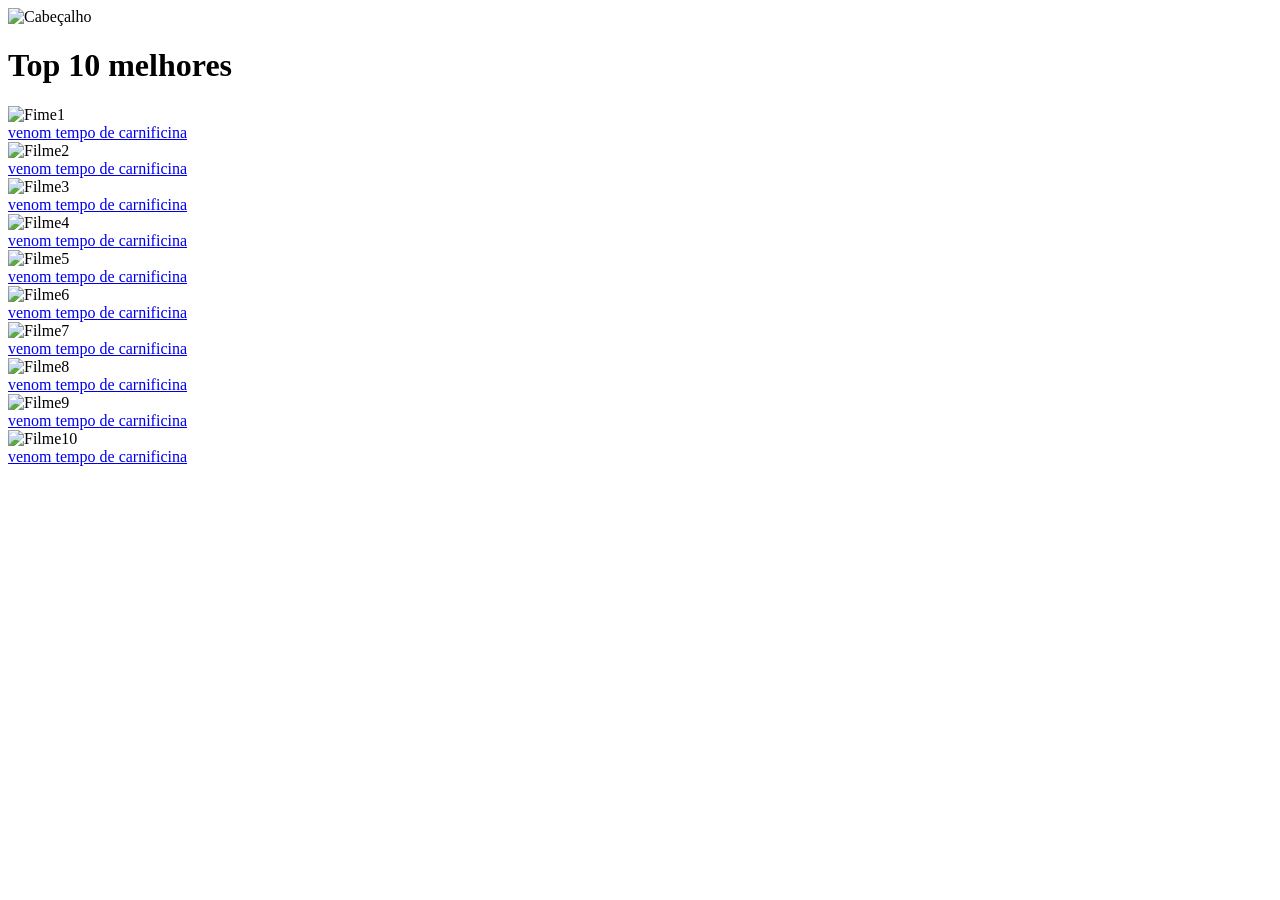
==== SITES - TESTES/Site-séries/index.html.html @ a2fd38b3 "novos arquivos" ====
<!DOCTYPE html>
<html lang="pt-br">

    <head>
    <!--Imagem cabeçalho-->
    <div>
        <img src="./Cabeçalho.JPG" alt="Cabeçalho"width=1350/>
    </div>

    <meta charset="UTF-8">
    <meta http-equiv="X-UA-Compatible" content="IE=edge">
    <meta name="viewport" content="width=device-width, initial-scale=1.0">

    <title>Filmes e Séries "AGSR"</title>

    </head>

<body>

    <div>
                 <h1>Top 10 melhores</h1>

         <img src="./Filme1.JPG" alt="Fime1"/>

                <br>

                <a href="https://www.comandos-torrent.org/?s=venom" target ="_blank"
            > venom tempo de carnificina</a>

                <br>

         <img src="./Filme2.JPG" alt="Filme2"/>

                <br>

         <a href="https://www.comandos-torrent.org/?s=venom" target ="_blank"
            > venom tempo de carnificina</a>
         
                <br>

         <img src="./Filme3.JPG" alt="Filme3"/>

                 <br>

         <a href="https://www.comandos-torrent.org/?s=venom" target ="_blank"
            > venom tempo de carnificina</a>

                <br>

         <img src="./Filme4.JPG" alt="Filme4"/>

                <br>

         <a href="https://www.comandos-torrent.org/?s=venom" target ="_blank"
            > venom tempo de carnificina</a>

                <br>

         <img src="./Filme5.JPG" alt="Filme5"/>

                <br>

         <a href="https://www.comandos-torrent.org/?s=venom" target ="_blank"
            > venom tempo de carnificina</a>

                 <br>

         <img src="./Filme6.JPG" alt="Filme6"/>

                <br>

         <a href="https://www.comandos-torrent.org/?s=venom" target ="_blank"
            > venom tempo de carnificina</a>

                 <br>

         <img src="./Filme7.JPG" alt="Filme7"/>

                <br>

         <a href="https://www.comandos-torrent.org/?s=venom" target ="_blank"
            > venom tempo de carnificina</a>

                <br>

         <img src="./Filme8.JPG" alt="Filme8"/>

                <br>

         <a href="https://www.comandos-torrent.org/?s=venom" target ="_blank"
            > venom tempo de carnificina</a>

                 <br>

         <img src="./Filme9.JPG" alt="Filme9"/>

                <br>

         <a href="https://www.comandos-torrent.org/?s=venom" target ="_blank"
            > venom tempo de carnificina</a>

                 <br>

         <img src="./Filme10.JPG" alt="Filme10"/>

                 <br>

        <a href="https://www.comandos-torrent.org/?s=venom" target ="_blank"
            > venom tempo de carnificina</a>

    </div>

</body>

</html>
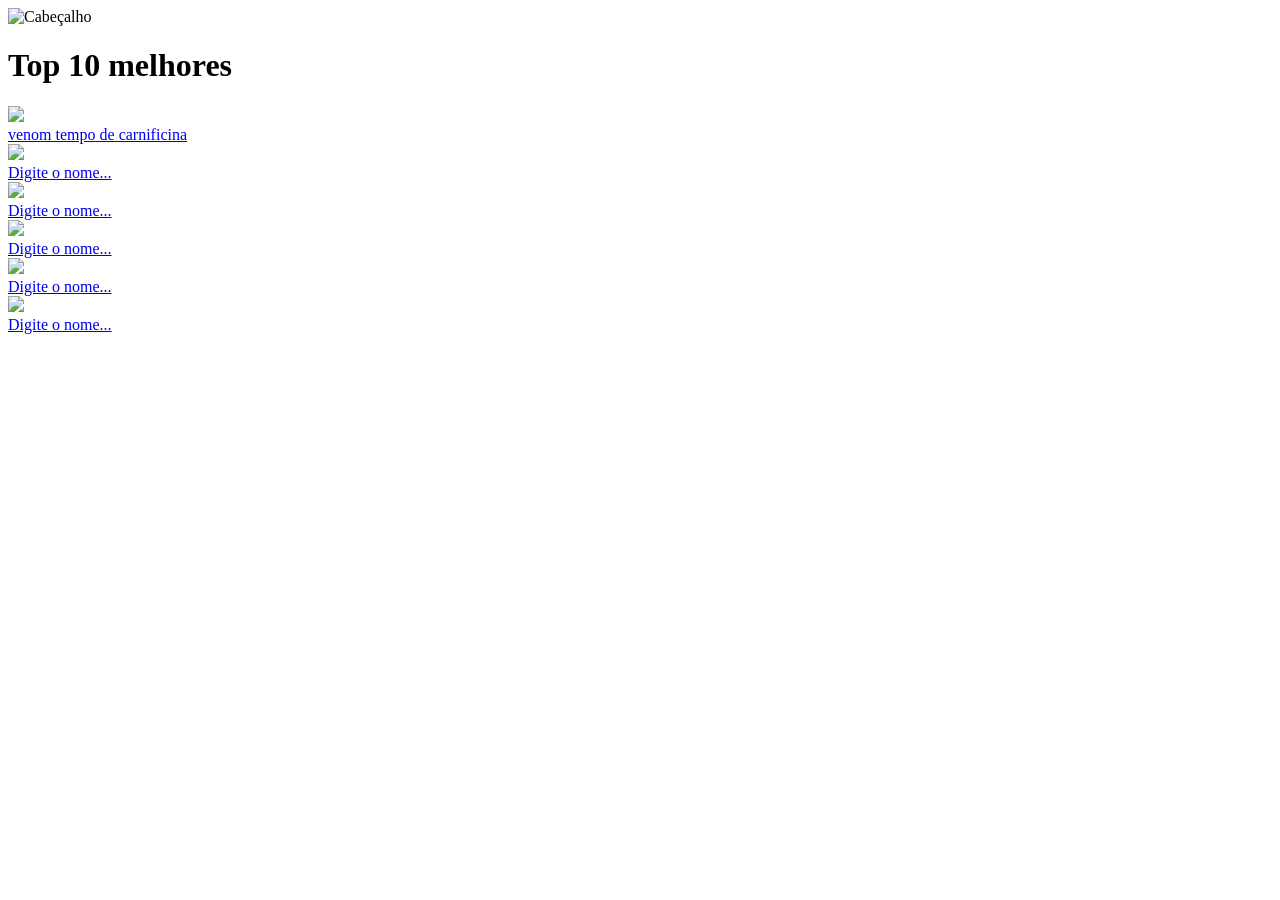
==== commit cfee0e56: "Update index.html.html Atualizado imagens" ====
--- a/SITES - TESTES/Site-séries/index.html.html
+++ b/SITES - TESTES/Site-séries/index.html.html
@@ -20,96 +20,56 @@
     <div>
                  <h1>Top 10 melhores</h1>
 
-         <img src="./Filme1.JPG" alt="Fime1"/>
+         <img src="https://www.atoupeira.com.br/wp-content/uploads/2021/08/venom-tempo-de-carnificina-novo-poster-1608.jpg"/>
 
                 <br>
 
-                <a href="https://www.comandos-torrent.org/?s=venom" target ="_blank"
-            > venom tempo de carnificina</a>
+                <a href="https://www.comandos-torrent.org/?s=venom" target ="_blank"> venom tempo de carnificina</a>
 
                 <br>
 
-         <img src="./Filme2.JPG" alt="Filme2"/>
+         <img src="https://br.web.img3.acsta.net/pictures/21/07/07/00/23/1802515.jpg"/>
 
                 <br>
 
-         <a href="https://www.comandos-torrent.org/?s=venom" target ="_blank"
-            > venom tempo de carnificina</a>
+         <a href="https://www.comandos-torrent.org/?s=venom" target ="_blank"> Digite o nome...</a>
          
                 <br>
 
-         <img src="./Filme3.JPG" alt="Filme3"/>
+                       <img src="https://br.web.img3.acsta.net/pictures/21/04/14/19/06/3385237.jpg"/>
+
+                <br>
+
+         <a href="https://www.comandos-torrent.org/?s=venom" target ="_blank"> Digite o nome...</a>
+
+                <br>
+
+         <img src="https://br.web.img3.acsta.net/pictures/21/03/31/18/22/5366148.png"/>
+
+                <br>
+
+         <a href="https://www.comandos-torrent.org/?s=venom" target ="_blank" > Digite o nome...</a>
 
                  <br>
 
-         <a href="https://www.comandos-torrent.org/?s=venom" target ="_blank"
-            > venom tempo de carnificina</a>
+         <img src="https://cinepop.com.br/wp-content/uploads/2016/07/esquadraosuicida_29.jpg"/>
 
                 <br>
 
-         <img src="./Filme4.JPG" alt="Filme4"/>
+         <a href="https://www.comandos-torrent.org/?s=venom" target ="_blank" > Digite o nome...</a>
+
+                 <br>
+
+         <img src="https://br.web.img2.acsta.net/pictures/17/10/23/19/55/0260439.jpg"/>
 
                 <br>
 
-         <a href="https://www.comandos-torrent.org/?s=venom" target ="_blank"
-            > venom tempo de carnificina</a>
+         <a href="https://www.comandos-torrent.org/?s=venom" target ="_blank"> Digite o nome...</a>
 
-                <br>
-
-         <img src="./Filme5.JPG" alt="Filme5"/>
-
-                <br>
-
-         <a href="https://www.comandos-torrent.org/?s=venom" target ="_blank"
-            > venom tempo de carnificina</a>
-
-                 <br>
-
-         <img src="./Filme6.JPG" alt="Filme6"/>
-
-                <br>
-
-         <a href="https://www.comandos-torrent.org/?s=venom" target ="_blank"
-            > venom tempo de carnificina</a>
-
-                 <br>
-
-         <img src="./Filme7.JPG" alt="Filme7"/>
-
-                <br>
-
-         <a href="https://www.comandos-torrent.org/?s=venom" target ="_blank"
-            > venom tempo de carnificina</a>
-
-                <br>
-
-         <img src="./Filme8.JPG" alt="Filme8"/>
-
-                <br>
-
-         <a href="https://www.comandos-torrent.org/?s=venom" target ="_blank"
-            > venom tempo de carnificina</a>
-
-                 <br>
-
-         <img src="./Filme9.JPG" alt="Filme9"/>
-
-                <br>
-
-         <a href="https://www.comandos-torrent.org/?s=venom" target ="_blank"
-            > venom tempo de carnificina</a>
-
-                 <br>
-
-         <img src="./Filme10.JPG" alt="Filme10"/>
-
-                 <br>
-
-        <a href="https://www.comandos-torrent.org/?s=venom" target ="_blank"
-            > venom tempo de carnificina</a>
+                
 
     </div>
 
 </body>
 
-</html>+    </htm>
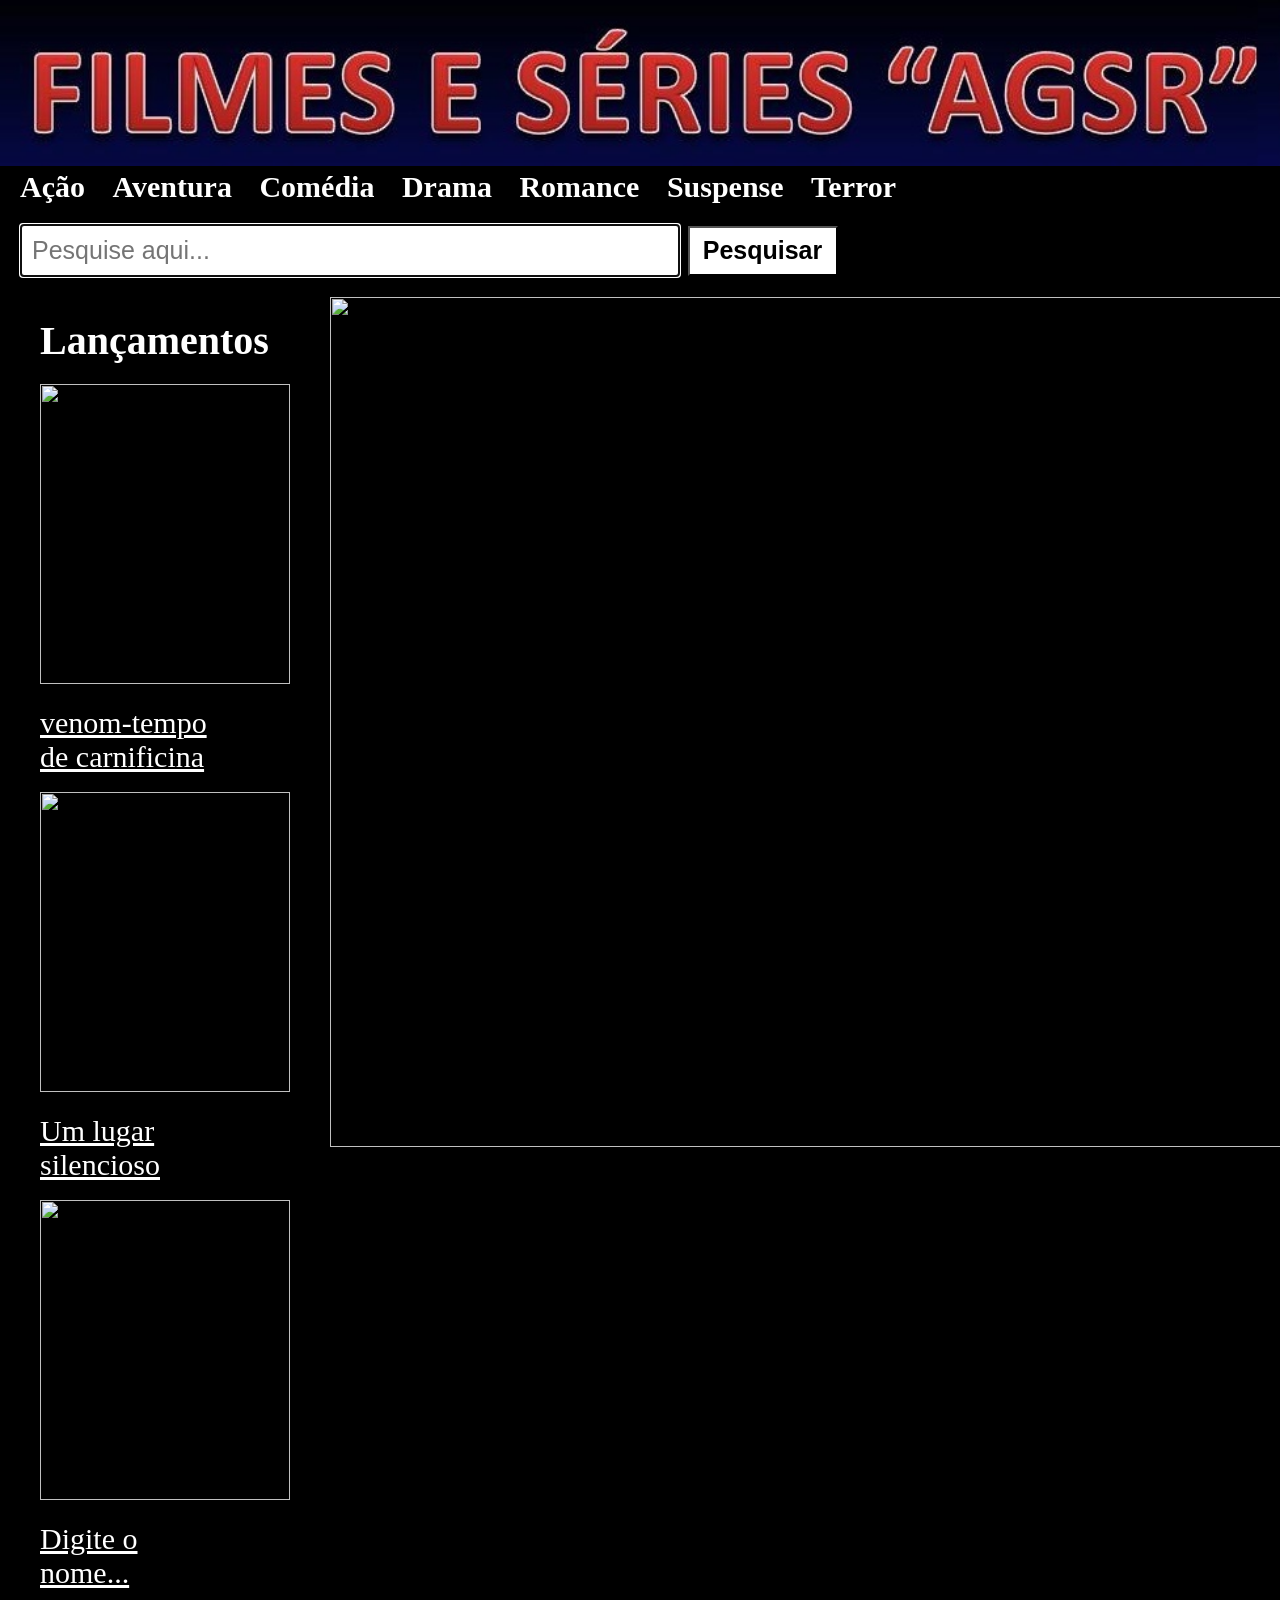
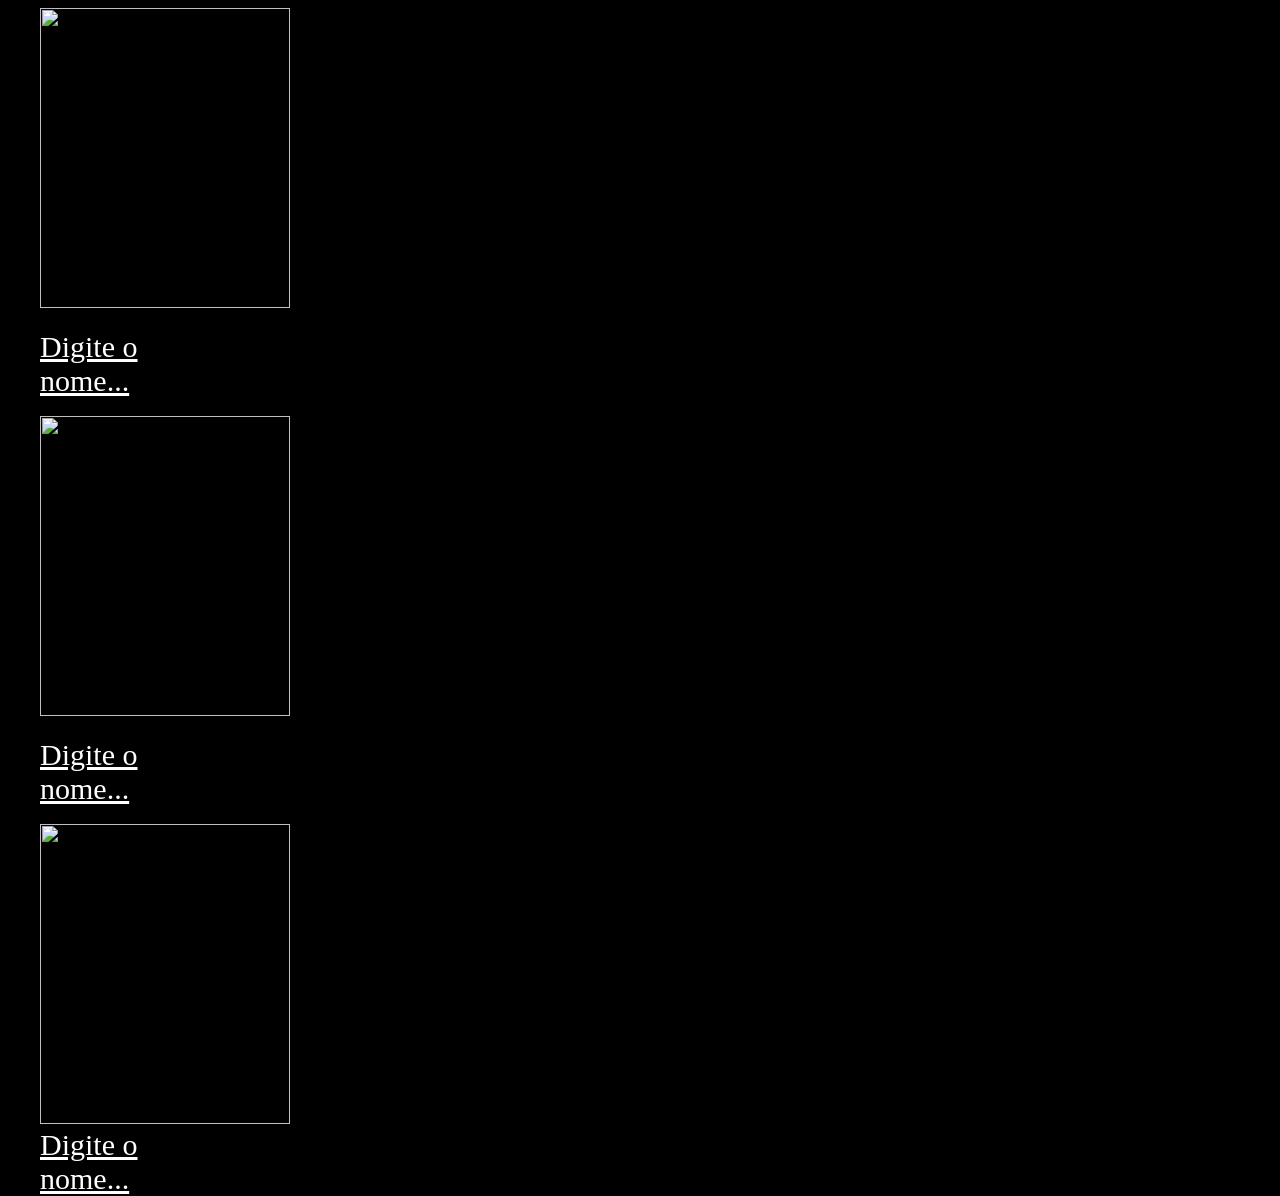
==== commit 6c60f0f6: "Atualização 25-05-2023" ====
--- a/SITES - TESTES/Site-séries/index.html.html
+++ b/SITES - TESTES/Site-séries/index.html.html
@@ -1,74 +1,102 @@
 <!DOCTYPE html>
-<html lang="pt-br">
+<html>
 
     <head>
-    <!--Imagem cabeçalho-->
-    <div>
-        <img src="./Cabeçalho.JPG" alt="Cabeçalho"width=1350/>
-    </div>
-
+ 
     <meta charset="UTF-8">
     <meta http-equiv="X-UA-Compatible" content="IE=edge">
     <meta name="viewport" content="width=device-width, initial-scale=1.0">
+    
+    <title>Filmes e Séries "AGSR"</title>
 
-    <title>Filmes e Séries "AGSR"</title>
+    <link rel="stylesheet" href="./styles.css"/>
+    
+       <!--Imagem cabeçalho-->
+
+       
+
+       <div id="cx1">
+              <img src="./Imagens/Cabeçalho.JPG" alt="Cabeçalho" width=100%/>
+          </div>
+
 
     </head>
 
+    <header>
+       <a class="link-header">Ação<a>
+       <a class="link-header">Aventura<a>
+       <a class="link-header">Comédia<a> 
+       <a class="link-header">Drama<a>
+       <a class="link-header">Romance<a>
+       <a class="link-header">Suspense<a>       
+       <a class="link-header">Terror<a>
+
+              <input id="Pesquisa"  placeholder="Pesquise aqui..." autofocus  />
+             
+              <button>Pesquisar</button>
+              
+</header>
+
+          
+       
+     
+       
 <body>
 
-    <div>
-                 <h1>Top 10 melhores</h1>
+    <div id="cx2">
+                 <h1>Lançamentos</h1>
 
-         <img src="https://www.atoupeira.com.br/wp-content/uploads/2021/08/venom-tempo-de-carnificina-novo-poster-1608.jpg"/>
+         <img class="poster"  src="https://www.atoupeira.com.br/wp-content/uploads/2021/08/venom-tempo-de-carnificina-novo-poster-1608.jpg"/>
+
+                <br>
+                <br>
+                <a class="legenda-poster" href="https://www.comandos-torrent.org/?s=venom" target ="_blank"> venom-tempo de carnificina</a>
+
+                <br>
+                <br>
+         <img class="poster" src="https://br.web.img3.acsta.net/pictures/21/07/07/00/23/1802515.jpg"/>
+
+                <br>
+                <br>
+         <a class="legenda-poster" href="https://www.comandos-torrent.org/?s=um+lugar+silencioso" target ="_blank"> Um lugar silencioso</a>
+         
+                <br>
+                <br>
+                       <img class="poster" src="https://br.web.img3.acsta.net/pictures/21/04/14/19/06/3385237.jpg"/>
+
+                <br>
+                <br>
+         <a class="legenda-poster" href="https://www.comandos-torrent.org/?s=venom" target ="_blank"> Digite o nome...</a>
+
+                <br>
+                <br>
+         <img class="poster" src="https://br.web.img3.acsta.net/pictures/21/03/31/18/22/5366148.png"/>
+
+                <br>
+                <br>
+         <a class="legenda-poster" href="https://www.comandos-torrent.org/?s=venom" target ="_blank" > Digite o nome...</a>
+
+                 <br>
+                 <br>
+         <img class="poster" src="https://cinepop.com.br/wp-content/uploads/2016/07/esquadraosuicida_29.jpg"/>
+
+                <br>
+                <br>
+         <a class="legenda-poster" href="https://www.comandos-torrent.org/?s=venom" target ="_blank" > Digite o nome...</a>
+
+                 <br>
+                 <br>
+         <img class="poster" src="https://br.web.img2.acsta.net/pictures/17/10/23/19/55/0260439.jpg"/>
 
                 <br>
 
-                <a href="https://www.comandos-torrent.org/?s=venom" target ="_blank"> venom tempo de carnificina</a>
+         <a class="legenda-poster" href="https://www.comandos-torrent.org/?s=venom" target ="_blank"> Digite o nome...</a>
 
-                <br>
+               </div>
 
-         <img src="https://br.web.img3.acsta.net/pictures/21/07/07/00/23/1802515.jpg"/>
-
-                <br>
-
-         <a href="https://www.comandos-torrent.org/?s=venom" target ="_blank"> Digite o nome...</a>
-         
-                <br>
-
-                       <img src="https://br.web.img3.acsta.net/pictures/21/04/14/19/06/3385237.jpg"/>
-
-                <br>
-
-         <a href="https://www.comandos-torrent.org/?s=venom" target ="_blank"> Digite o nome...</a>
-
-                <br>
-
-         <img src="https://br.web.img3.acsta.net/pictures/21/03/31/18/22/5366148.png"/>
-
-                <br>
-
-         <a href="https://www.comandos-torrent.org/?s=venom" target ="_blank" > Digite o nome...</a>
-
-                 <br>
-
-         <img src="https://cinepop.com.br/wp-content/uploads/2016/07/esquadraosuicida_29.jpg"/>
-
-                <br>
-
-         <a href="https://www.comandos-torrent.org/?s=venom" target ="_blank" > Digite o nome...</a>
-
-                 <br>
-
-         <img src="https://br.web.img2.acsta.net/pictures/17/10/23/19/55/0260439.jpg"/>
-
-                <br>
-
-         <a href="https://www.comandos-torrent.org/?s=venom" target ="_blank"> Digite o nome...</a>
-
-                
-
-    </div>
+               <div id="cx3">
+                     <img src="https://www.jornalismo.ufv.br/cinecom/wp-content/uploads/2023/01/dfl9f80-7788060c-aea7-4ff8-824c-4b3557cfd407-1536x864.jpg" height=850px width=100% />
+               </div>
 
 </body>
 
--- a/SITES - TESTES/Site-séries/styles.css
+++ b/SITES - TESTES/Site-séries/styles.css
@@ -0,0 +1,81 @@
+*{
+    background: black;
+    margin:0;
+   padding:0; 
+   box-sizing: border-box;
+}
+
+.poster{
+    width: 250px;
+    height:300px;
+}
+
+.legenda-poster{
+    font-size: 30px;
+    color: white;
+   }
+
+h1{
+    color:white;
+    font-size: 40px;
+    margin-top: 20px;
+    margin-bottom: 20px;
+      text-align: center;
+
+}
+
+input{
+    margin-top: 20px;
+    margin-left: 20px;
+    padding: 10px;
+    width: 660px;
+    font-size: 25px;
+    background: white;
+   }
+
+   button{
+        background: white;
+        height: 50px;
+        width: 150px;
+        font-size: 25px;
+        font-weight: bold;
+        cursor: pointer;
+            }
+
+
+ header{
+    font-size: 30px;
+    color:white;
+            }
+
+        .link-header{
+            margin-left:20px;
+              font-size:30px; 
+            font-weight: bold; 
+            line-height: 30px; 
+         cursor: pointer;
+            }
+
+
+#cx1{
+       position: relative;
+        }
+
+
+#cx2{
+         width: 16%;
+   margin-left: 20px;
+    margin-top: 20px;
+    padding-left: 20px;
+        position: absolute;
+    }
+
+    #cx3{
+        width: 80%;
+      margin-left: 310px;
+        margin-top: 20px;
+        padding-left: 20px;
+        position: absolute;
+        
+        }
+    
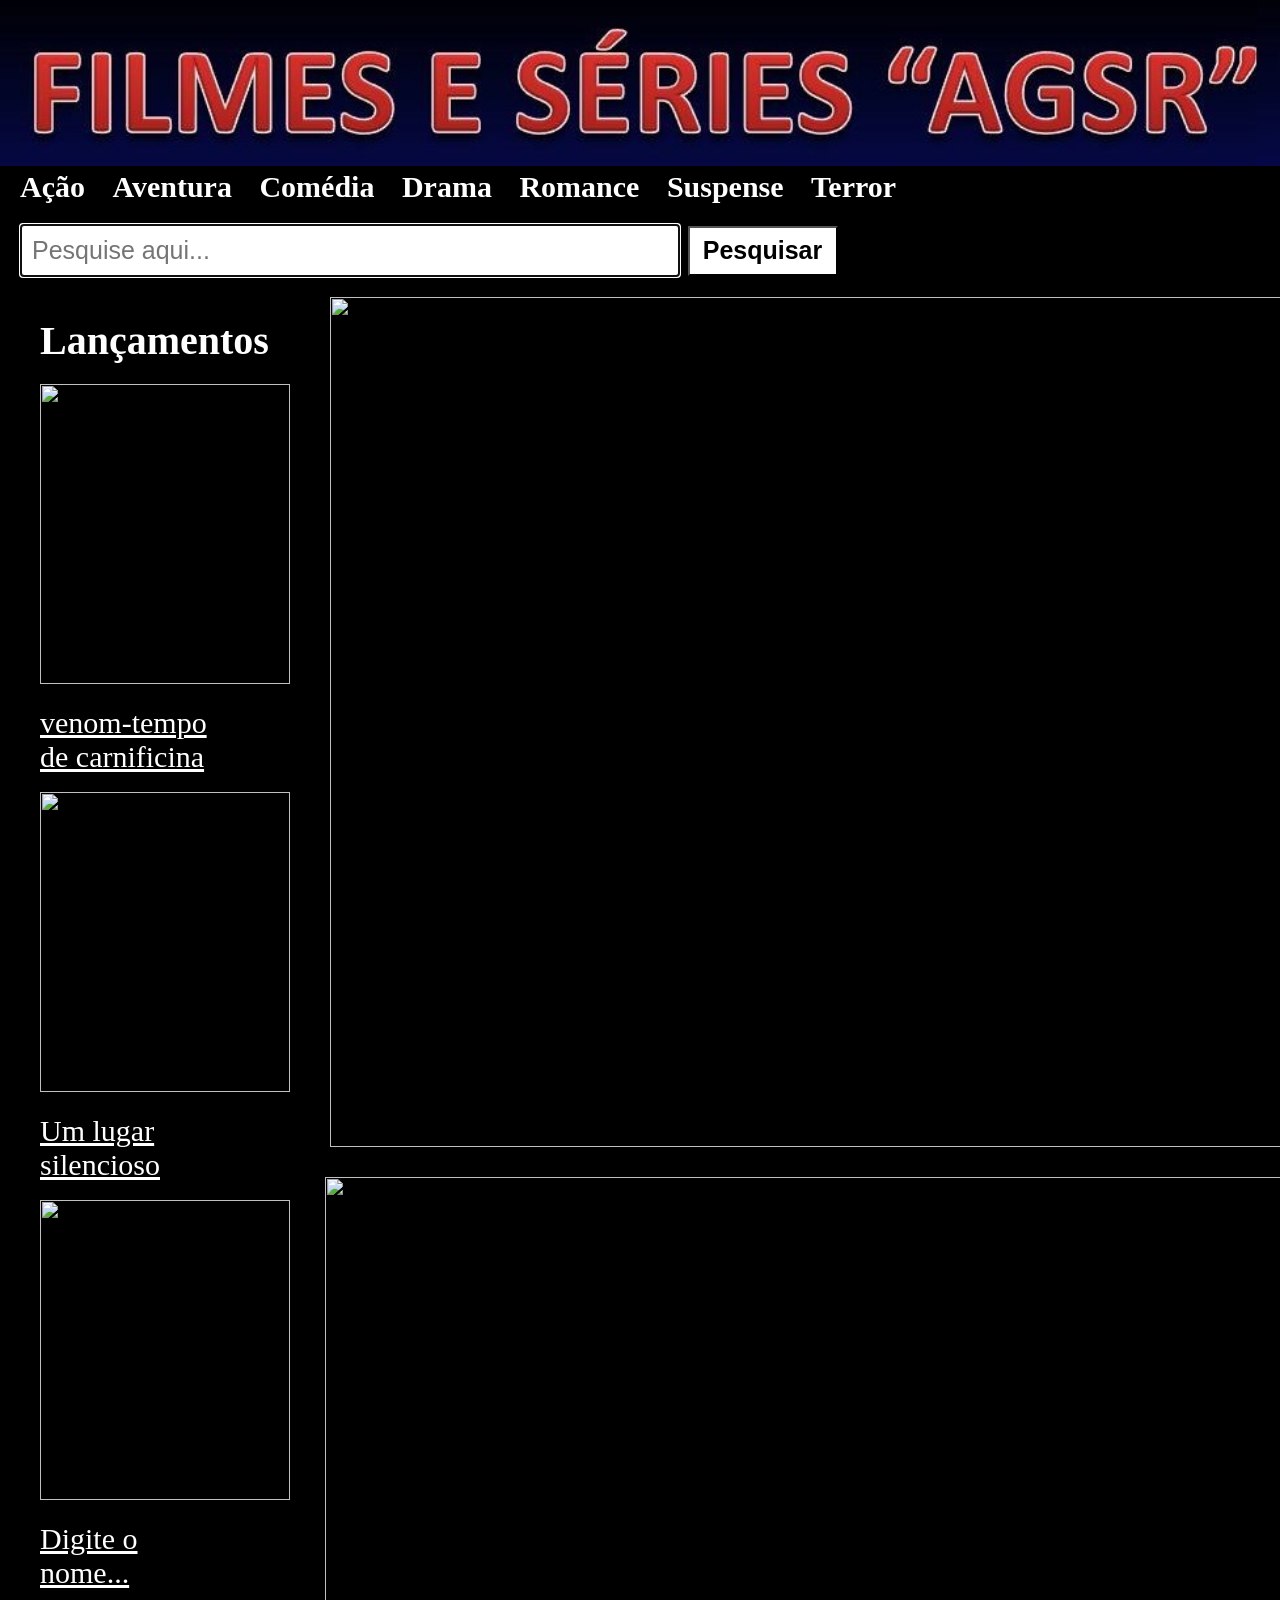
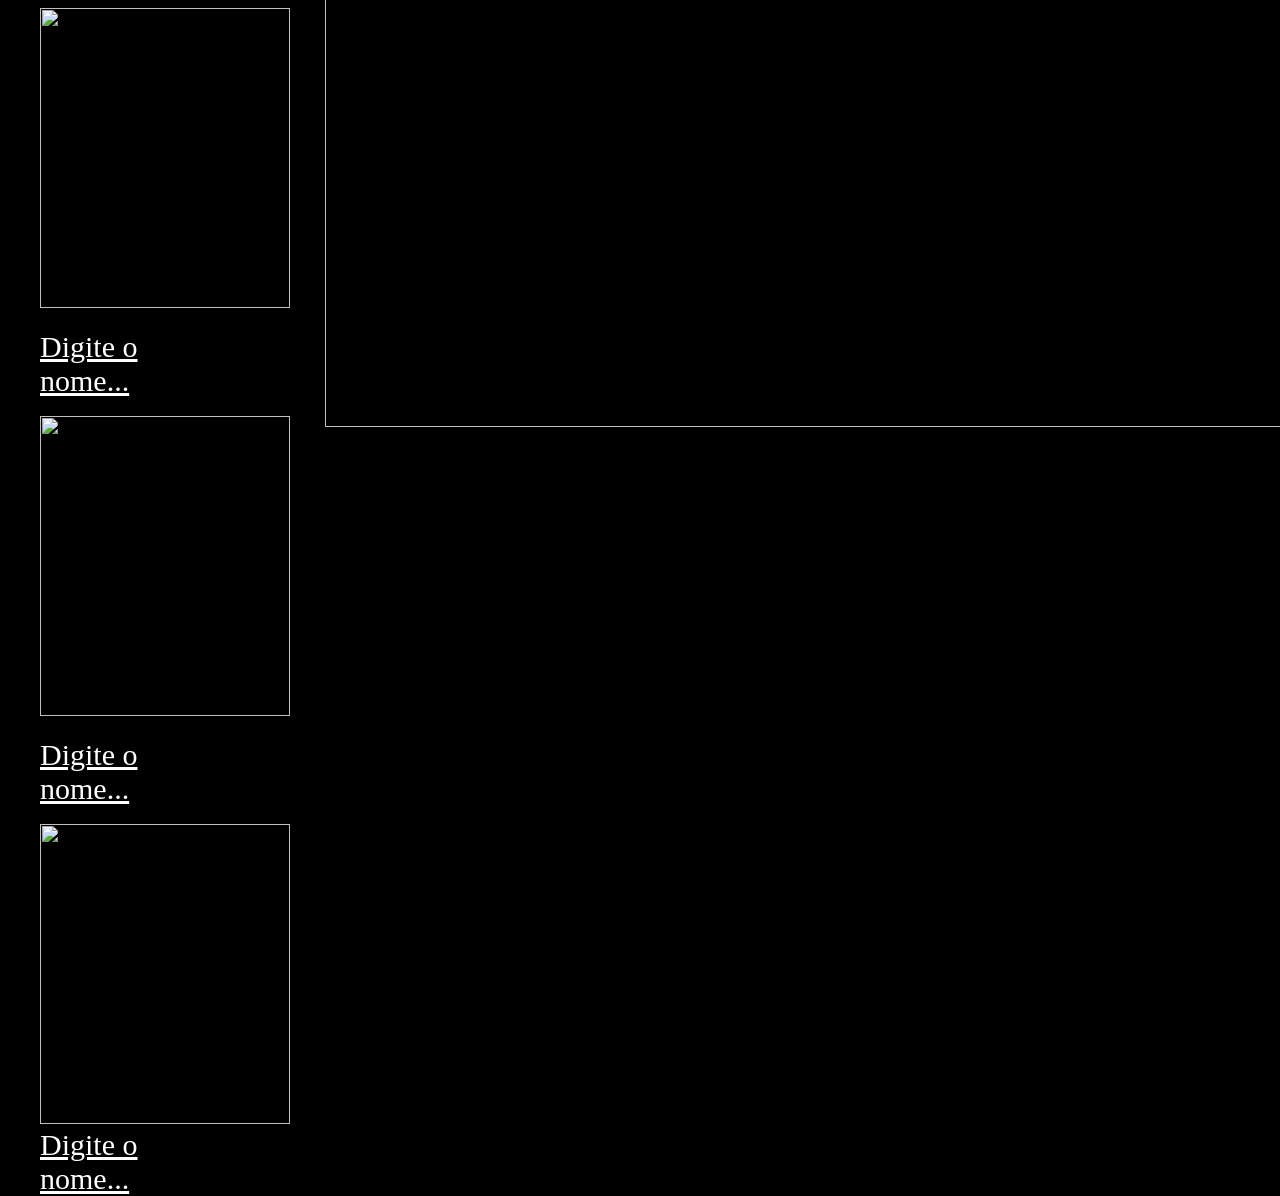
==== commit 64949e1f: "Atualizado imagens" ====
--- a/SITES - TESTES/Site-séries/index.html.html
+++ b/SITES - TESTES/Site-séries/index.html.html
@@ -98,6 +98,13 @@
                      <img src="https://www.jornalismo.ufv.br/cinecom/wp-content/uploads/2023/01/dfl9f80-7788060c-aea7-4ff8-824c-4b3557cfd407-1536x864.jpg" height=850px width=100% />
                </div>
 
+              <div id="cx4">
+                     <img src="https://blogger.googleusercontent.com/img/b/R29vZ2xl/AVvXsEjFJ3hB5n-7WaZFcUhY47ZWPfForK9KEzqiDvJxoQhQq089Akic7qQu_sSJXzfs6TkICMlY6E4r_ouwG5p3o9cE5z_21HKCcAs8NVSFomBZXXTQsXUbJGde1QDE6YJC7WmRzJM2Bx9Z8XgWAO_0YwGnRrBdhgqBscStMR-jQEg4tWEazpcR2K81B-O2VA/s1200/MONTAGEM.jpg"  height=850px width=100% />            
+              </div>
+
+                      
+             
+
 </body>
 
     </htm>
--- a/SITES - TESTES/Site-séries/styles.css
+++ b/SITES - TESTES/Site-séries/styles.css
@@ -78,4 +78,22 @@
         position: absolute;
         
         }
+
+        #cx4{
+            width: 80%;
+          margin-left: 325px;
+            margin-top: 900px;
+             position: absolute;
+                    }
+
+        #cx5{
+            width: 80%;
+          margin-left: 325px;
+            margin-top: 3000px;
+             position: absolute;
+             background: red;
+             border: 3px white;
+                     }
+           
+       
     
